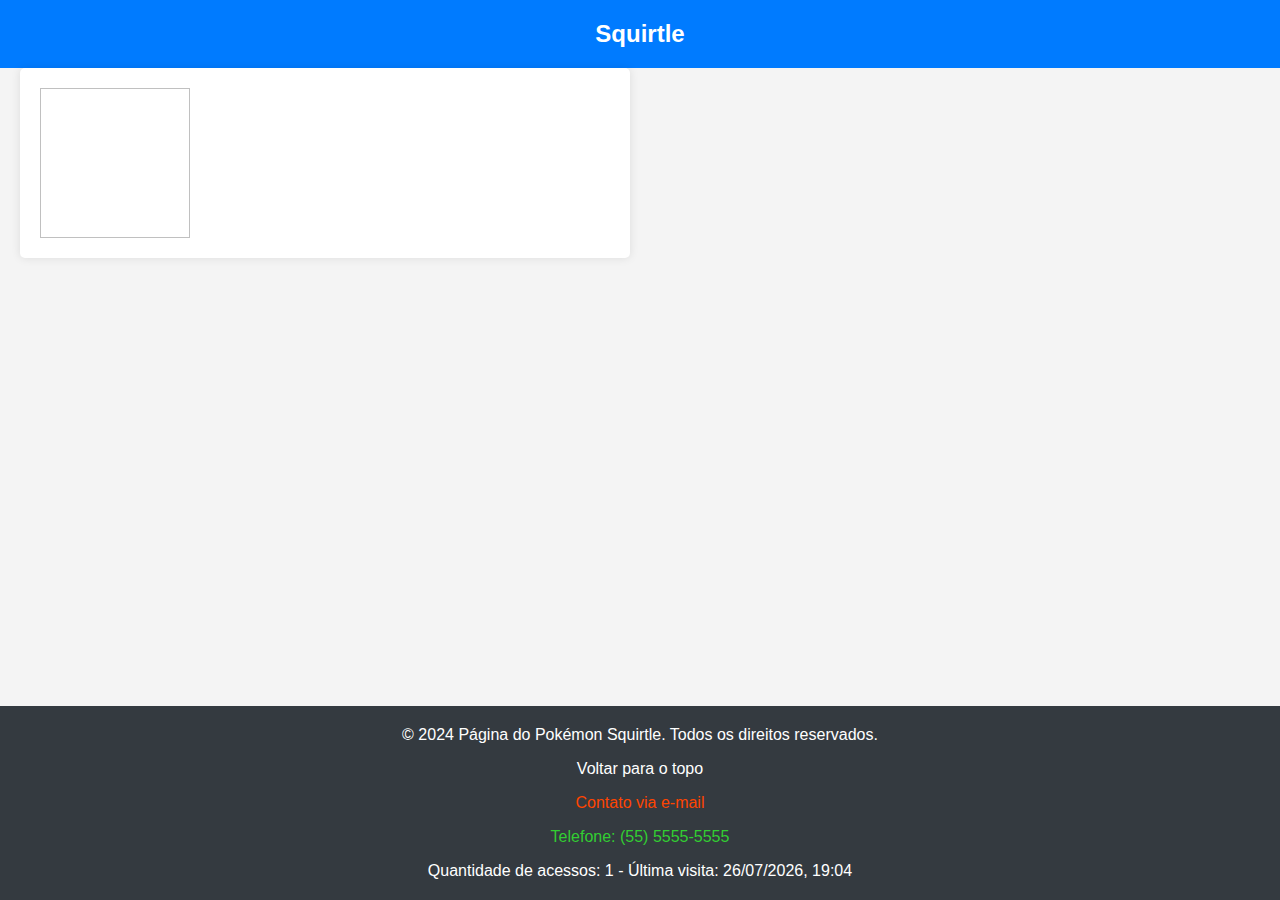
==== pages/pokemon/index.html @ 3535b130 "Add files via upload" ====
<!DOCTYPE html>
<html lang="pt-br">
  <head>
    <meta charset="UTF-8" />
    <meta name="viewport" content="width=device-width, initial-scale=1" />
    <title>Página do Pokémon Squirtle</title>

    <link rel="stylesheet" href="../../styles.css" />
    <link rel="stylesheet" href="./styles.css" />
    <script src="index.js"></script>
    <script src="../../localStorage.js"></script>
  </head>
  <body>
    <header id="header">
      <a href="../../index.html">
        <h1>Squirtle</h1>
      </a>
    </header>

    <main>
      <section id="info-pokemon" aria-labelledby="info-pokemon-label">
        <img />
      </section>
    </main>

    <footer class="rodape" aria-label="Rodapé">
      <p aria-label="Copyright">
        &copy; 2024 Página do Pokémon Squirtle. Todos os direitos reservados.
      </p>
      <p><a href="#header">Voltar para o topo</a></p>
      <p><a href="mailto:contato@squirtlepage.com">Contato via e-mail</a></p>
      <p><a href="tel:+5555555555">Telefone: (55) 5555-5555</a></p>
    </footer>
  </body>
</html>
---- styles.css ----
/* Reset de estilos para garantir consistência em diferentes navegadores */
body,
h1,
h2,
p,
ul,
ol,
li,
figure,
table,
th,
td {
  margin: 0;
  padding: 0;
}

* {
  box-sizing: border-box;
}

/* Estilos gerais */

body {
  font-family: 'Arial', sans-serif;
  color: #333;
  background-color: #f4f4f4;
  height: 100vh;
  display: flex;
  flex-direction: column;
}

main {
  display: grid;
  grid-template-columns: repeat(2, 1fr);
  gap: 20px;
  margin: 0 20px;
}

@media (max-width: 768px) {
  main {
    grid-template-columns: 1fr;
  }
}

main > section {
  padding: 20px;
}

main section,
main article {
  color: black;
  background-color: #fff;
  padding: 20px;
  border-radius: 5px;
  box-shadow: 0 0 10px rgba(0, 0, 0, 0.1);
  margin-bottom: 20px;
  display: flex;
  flex-direction: column;
}

section h1,
section h2,
section h3 {
  margin-bottom: 8px;
}

article h1,
article h2,
article h3 {
  margin-bottom: 10px;
}

p {
  margin-bottom: 16px;
}

ul li {
  list-style-position: inside;
}

/* Header */

header {
  background-color: #007bff;
  color: #fff;
  padding: 20px;
  display: flex;
  justify-content: center;
}

header h1 {
  font-size: 24px;
}

header a {
  text-decoration: none;
  color: white;
}

@media (max-width: 768px) {
  header h1 {
    font-size: 20px;
  }

  h2 {
    font-size: 18px;
  }
}

/* Lista de navegação */

nav ul {
  list-style: none;
  display: flex;
  gap: 20px;
  justify-content: center;
  flex-wrap: wrap;
  background-color: #343a40;
  padding: 10px;
  margin-bottom: 20px;
}

@media (max-width: 768px) {
  nav ul {
    flex-direction: column;
    align-items: center;
  }
}

nav a {
  text-decoration: none;
  color: #fff;
  font-weight: bold;
  transition: color 0.8s;
}

nav a:hover {
  color: #ffc107;
}

/* Seções */

#info-squirtle img {
  width: 150px;
  height: 150px;
  align-self: center;
}

#info-squirtle div {
  display: flex;
  justify-content: space-evenly;
  flex-wrap: wrap;
}

#info-squirtle img,
#evolucao img {
  transition: transform 0.3s ease-in-out;
}

#info-squirtle img:hover,
#evolucao img:hover {
  transform: scale(1.1);
}

#evolucao a {
  text-decoration: none;
  color: black;
}

#info-squirtle img:nth-of-type(2) {
  padding: 35px;
}

#curiosidades li::marker {
  content: '🔍';
}

#curiosidades ul {
  display: flex;
  flex-direction: column;
  gap: 12px;
}

#evolucao ul {
  display: flex;
  justify-content: space-around;
  flex-wrap: wrap;
  list-style: none;
}

@media (max-width: 768px) {
  #evolucao ul {
    flex-direction: column;
    align-items: center;
  }
}

#evolucao img {
  height: 150px;
  width: 150px;
}

#evolucao figcaption {
  font-weight: 600;
  font-size: 20px;
  text-align: center;
  margin-top: 16px;
}

@media (max-width: 768px) {
  #evolucao figcaption {
    font-size: 16px;
  }
}

article {
  background-color: #ffc107;
  color: #fff;
}

/* Links */

#recursos a,
footer a {
  transition: opacity 0.3s ease-in-out;
}

a[target='_blank'] {
  color: #4592c4;
  font-weight: bold;
}

a[target='_blank']:hover {
  opacity: 0.8;
}

/* Footer */

footer {
  background-color: #343a40;
  color: #fff;
  padding: 20px;
  bottom: 0;
  display: flex;
  flex-direction: column;
  align-items: center;
  gap: 16px;
  margin-top: auto;
}

footer p {
  margin-bottom: 0;
}

footer a {
  text-decoration: none;
}

footer a[href*='#'] {
  color: white;
}

footer a[href*='mailto'] {
  color: orangered;
}

footer a[href*='tel'] {
  color: limegreen;
}

footer a[href]:hover {
  opacity: 0.8;
}
/* 
@keyframes fadeIn {
  0% {
    opacity: 0;
    transform: translateY(-20px);
  }
  100% {
    opacity: 1;
    transform: translateY(0);
  }
}

main > section,
main > article {
  animation: fadeIn 0.5s ease-in-out forwards;
} */
---- pages/pokemon/styles.css ----
section img {
    width: 150px;
    height: 150px;
  }
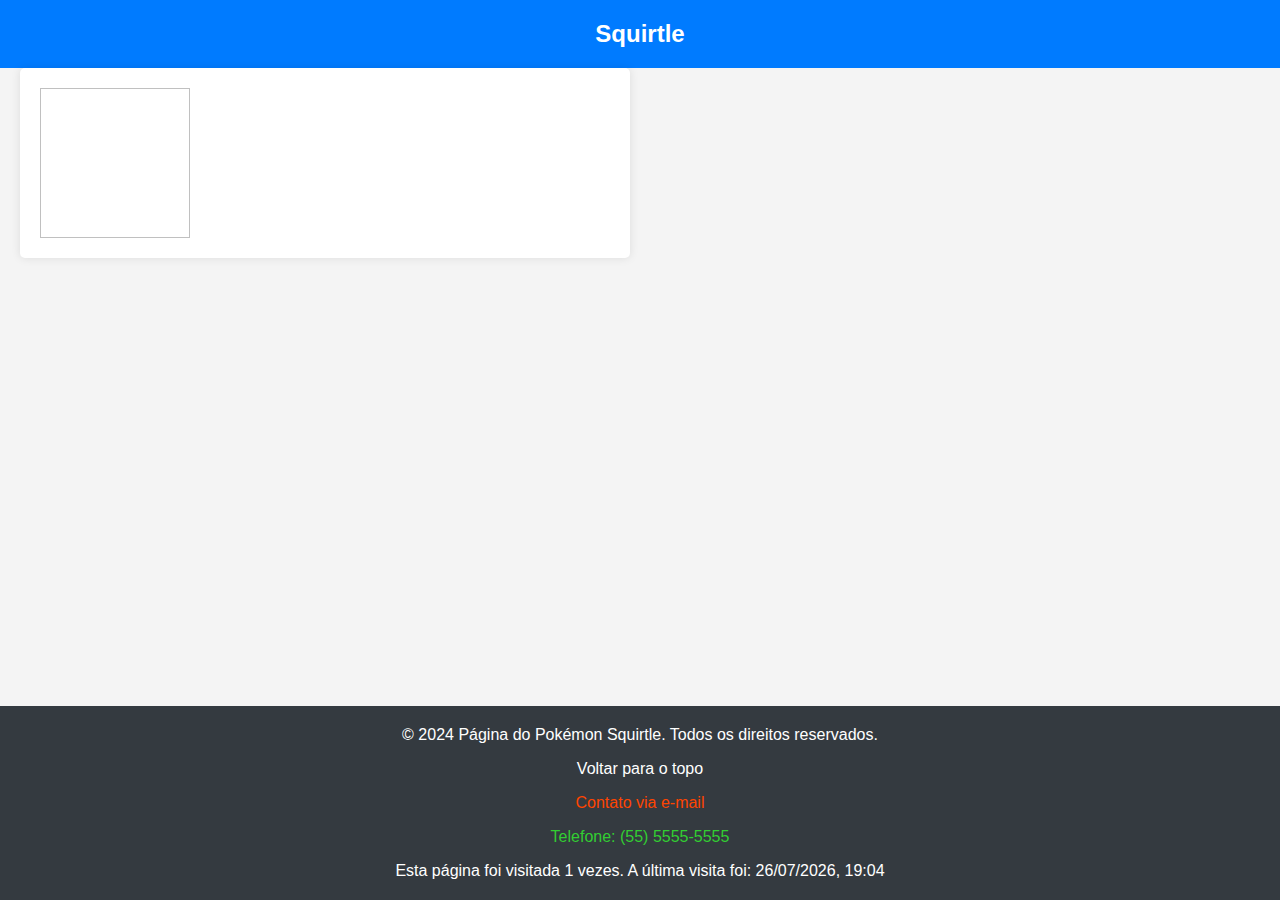
==== commit af640d10: "Add files via upload" ====
--- a/pages/pokemon/index.html
+++ b/pages/pokemon/index.html
@@ -7,8 +7,6 @@
 
     <link rel="stylesheet" href="../../styles.css" />
     <link rel="stylesheet" href="./styles.css" />
-    <script src="index.js"></script>
-    <script src="../../localStorage.js"></script>
   </head>
   <body>
     <header id="header">
@@ -23,7 +21,7 @@
       </section>
     </main>
 
-    <footer class="rodape" aria-label="Rodapé">
+    <footer aria-label="Rodapé">
       <p aria-label="Copyright">
         &copy; 2024 Página do Pokémon Squirtle. Todos os direitos reservados.
       </p>
@@ -31,5 +29,7 @@
       <p><a href="mailto:contato@squirtlepage.com">Contato via e-mail</a></p>
       <p><a href="tel:+5555555555">Telefone: (55) 5555-5555</a></p>
     </footer>
+    <script src="./index.js"></script>
+    <script src="../../index.js"></script>
   </body>
 </html>--- a/styles.css
+++ b/styles.css
@@ -286,4 +286,4 @@
 main > section,
 main > article {
   animation: fadeIn 0.5s ease-in-out forwards;
-} */
+} */--- a/pages/pokemon/styles.css
+++ b/pages/pokemon/styles.css
@@ -1,4 +1,6 @@
 section img {
-    width: 150px;
-    height: 150px;
-  }+  width: 150px;
+  height: 150px;
+
+  cursor: pointer;
+}